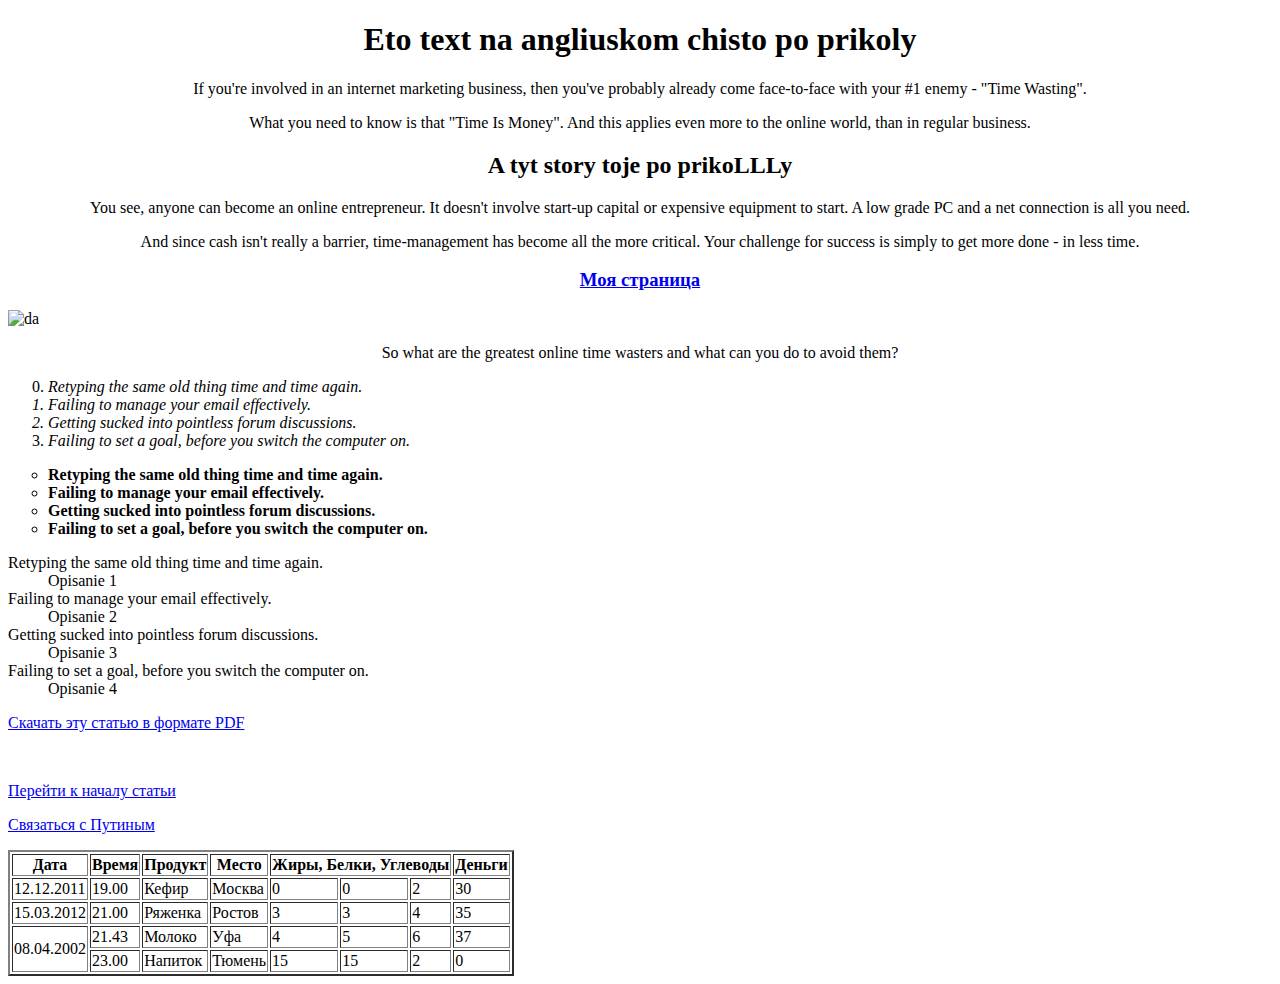
==== index.html @ 39f51823 "dad" ====
<!DOCTYPE HTML PUBLIC "-//W3C//DTD HTML 4.01//EN" 
  "http://www.w3.org/TR/html4/strict.dtd">
<html>
 <head>
  <meta http-equiv="Content-Type" content="text/html; charset=utf-8">
  <title>English story about nothing</title>
 </head>
 <body>
<h1 align="center" id="header"> Eto text na angliuskom chisto po prikoly </h1>

<p align="center">If you're involved in an internet marketing business, then you've probably already come face-to-face with your #1 enemy - "Time Wasting". </p>

<p align="center">What you need to know is that "Time Is Money". And this applies even more to the online world, than in regular business.</p>

<h2 align="center"> A tyt story toje po prikoLLLy</h2>

<p align="center">You see, anyone can become an online entrepreneur. It doesn't involve start-up capital or expensive equipment to start. A low grade PC and a net connection is all you need. </p> 

<p align="center">And since cash isn't really a barrier, time-management has become all the more critical. Your challenge for success is simply to get more done - in less time. </p>
<h3 align="center"> <a href="https://vk.com/feed" target='_blank' title="Моя страница">Моя страница</a> </h3>

<img arc="f:/github/bublic06.github.io/test/da/ibutton" width="634" height="531" alt="da">

<p align="center">So what are the greatest online time wasters and what can you do to avoid them? </p>

<ol start="0">
<li><em>Retyping the same old thing time and time again. </li>
<li>Failing to manage your email effectively.</li>
<li>Getting sucked into pointless forum discussions. </li>
<li>Failing to set a goal, before you switch the computer on. </em></li>
</ol>

<ul type="circle">
<li><strong>Retyping the same old thing time and time again. </li>
<li>Failing to manage your email effectively. </li>
<li>Getting sucked into pointless forum discussions. </li>
<li>Failing to set a goal, before you switch the computer on.</strong> </li>
</ul>

<dl>
<dt>Retyping the same old thing time and time again. </dt>
<dd> Opisanie 1 </dd>
<dt>Failing to manage your email effectively. </dt>
<dd> Opisanie 2 </dd>
<dt>Getting sucked into pointless forum discussions. </dt>
<dd> Opisanie 3 </dd>
<dt>Failing to set a goal, before you switch the computer on. </dt>
<dd> Opisanie 4 </dd>
</dl>

<p><a href="files/time.pdf" download target="_blank">Скачать эту статью в формате PDF</a></p>﻿

<p> <a href="#header"> Перейти к началу статьи </a> </p>

<p> <a href="mailto:tray.20024@gmail.com"> Связаться с Путиным </a> </p>
</body>

<table border="2">
 <tr><th>Дата</th><th>Время</th><th>Продукт</th><th>Место</th><th colspan="3">Жиры, Белки, Углеводы</th><th>Деньги</th></tr>
 <tr><td>12.12.2011</td><td>19.00</td><td>Кефир</td><td>Москва</td><td>0</td><td>0</td><td>2</td><td>30</td></tr>
 <tr><td>15.03.2012</td><td>21.00</td><td>Ряженка</td><td>Ростов</td><td>3</td><td>3</td><td>4</td><td>35</td></tr>
 <tr><td rowspan="2">08.04.2002</td><td>21.43</td><td>Молоко</td><td>Уфа</td><td>4</td><td>5</td><td>6</td><td>37</td></tr>
 <tr><td>23.00</td><td>Напиток</td><td>Тюмень</td><td>15</td><td>15</td><td>2</td><td>0</td></tr>
 </table>

</html>
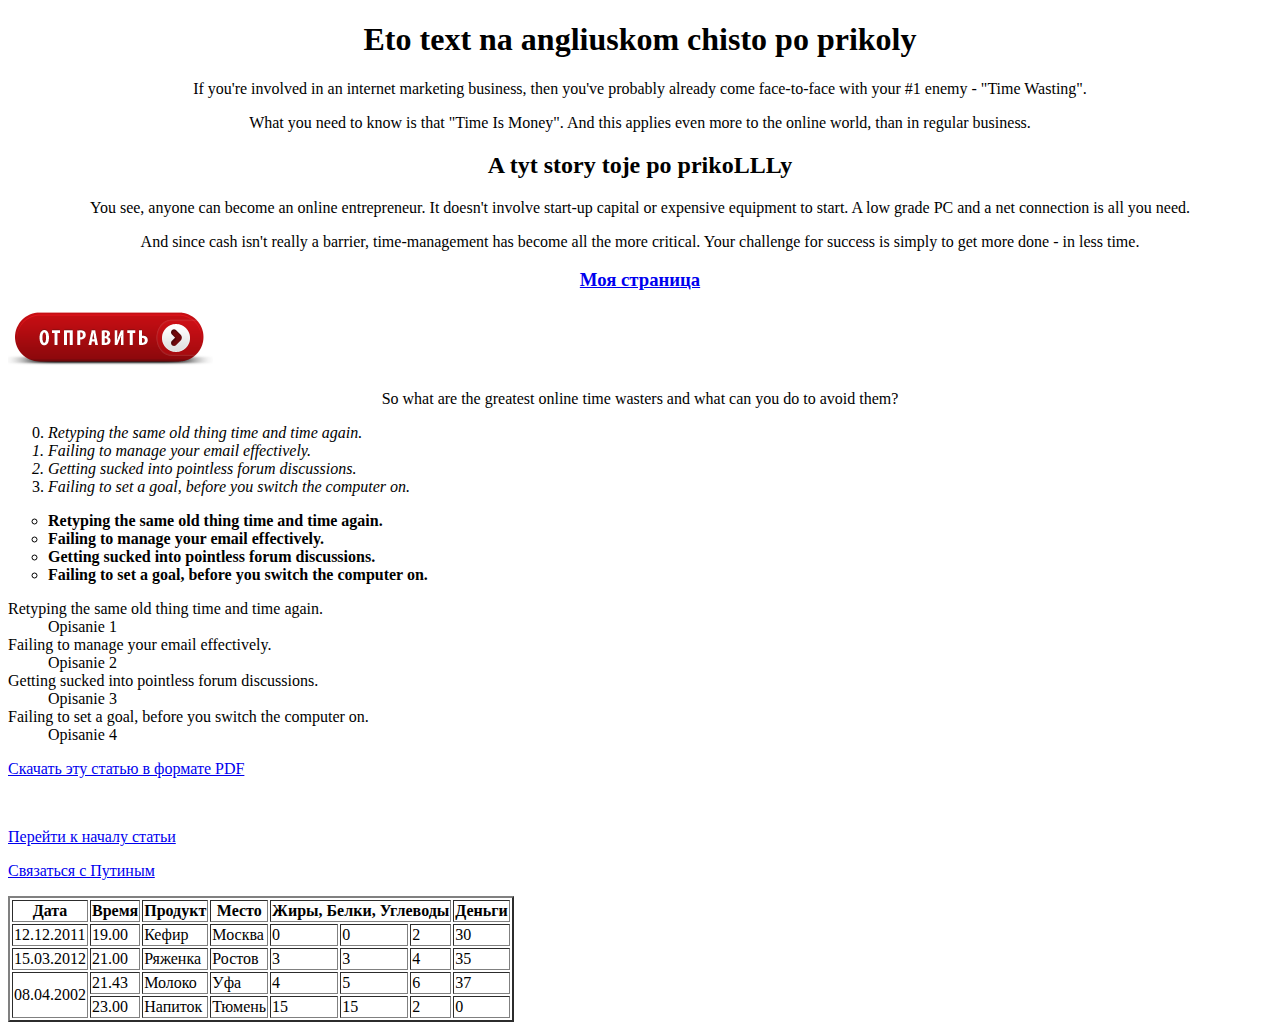
==== commit ea0309f9: "dsds" ====
--- a/index.html
+++ b/index.html
@@ -19,7 +19,7 @@
 <p align="center">And since cash isn't really a barrier, time-management has become all the more critical. Your challenge for success is simply to get more done - in less time. </p>
 <h3 align="center"> <a href="https://vk.com/feed" target='_blank' title="Моя страница">Моя страница</a> </h3>
 
-<img arc="f:/github/bublic06.github.io/test/da/ibutton" width="634" height="531" alt="da">
+<p> <img src="img/1.png"> </p>
 
 <p align="center">So what are the greatest online time wasters and what can you do to avoid them? </p>
 
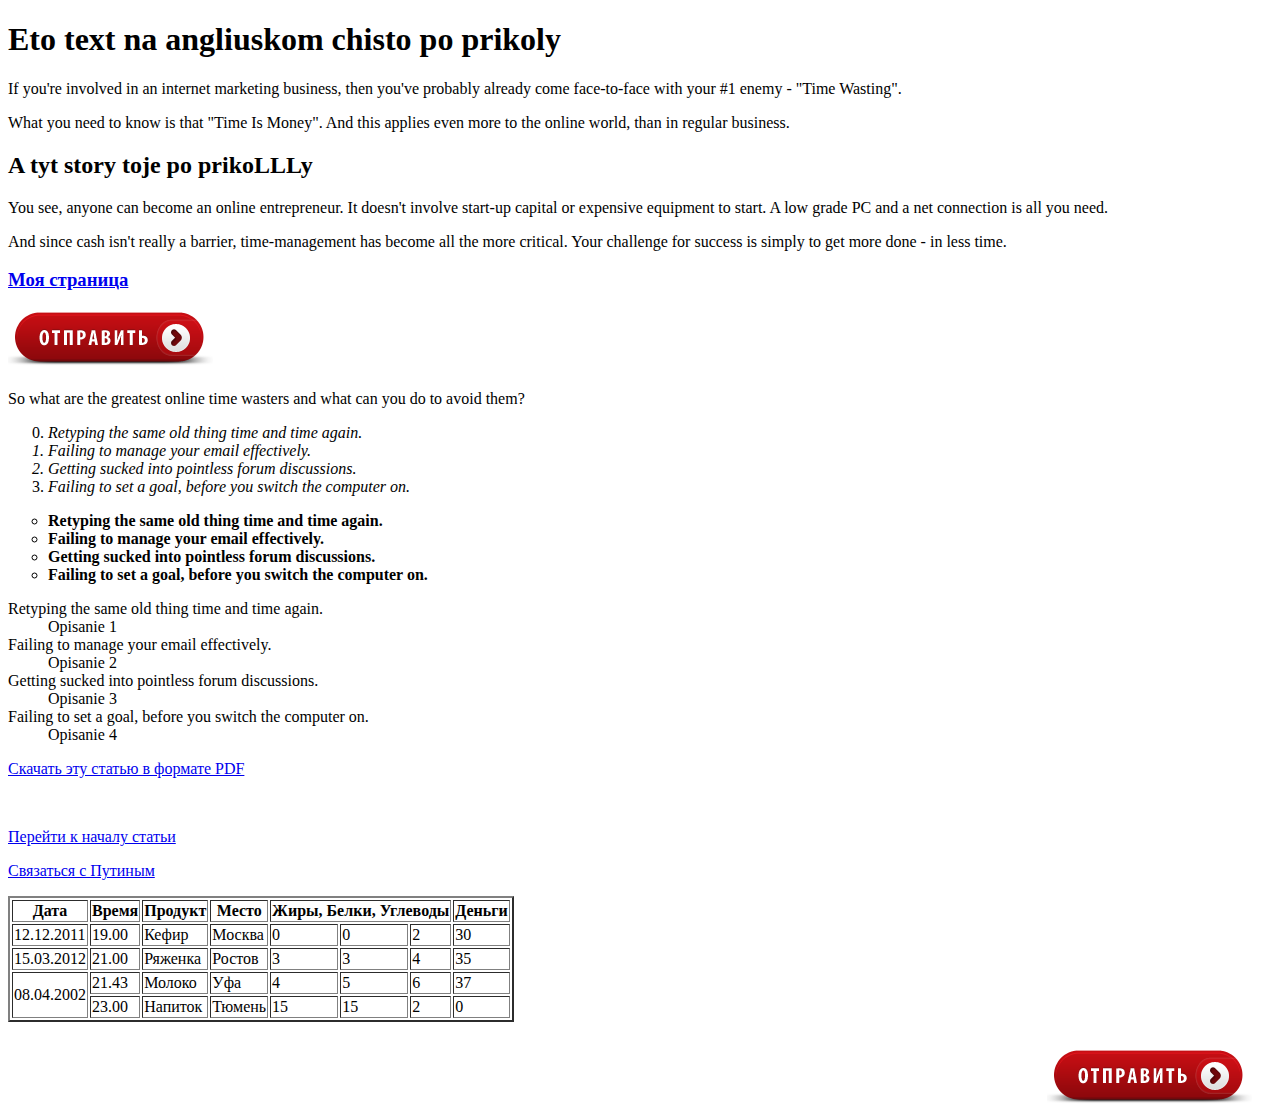
==== commit 5f572d72: "ds" ====
--- a/index.html
+++ b/index.html
@@ -6,22 +6,22 @@
   <title>English story about nothing</title>
  </head>
  <body>
-<h1 align="center" id="header"> Eto text na angliuskom chisto po prikoly </h1>
+<h1 class="header"> Eto text na angliuskom chisto po prikoly </h1>
 
-<p align="center">If you're involved in an internet marketing business, then you've probably already come face-to-face with your #1 enemy - "Time Wasting". </p>
+<p>If you're involved in an internet marketing business, then you've probably already come face-to-face with your #1 enemy - "Time Wasting". </p>
 
-<p align="center">What you need to know is that "Time Is Money". And this applies even more to the online world, than in regular business.</p>
+<p>What you need to know is that "Time Is Money". And this applies even more to the online world, than in regular business.</p>
 
-<h2 align="center"> A tyt story toje po prikoLLLy</h2>
+<h2> A tyt story toje po prikoLLLy</h2>
 
-<p align="center">You see, anyone can become an online entrepreneur. It doesn't involve start-up capital or expensive equipment to start. A low grade PC and a net connection is all you need. </p> 
+<p>You see, anyone can become an online entrepreneur. It doesn't involve start-up capital or expensive equipment to start. A low grade PC and a net connection is all you need. </p> 
 
-<p align="center">And since cash isn't really a barrier, time-management has become all the more critical. Your challenge for success is simply to get more done - in less time. </p>
-<h3 align="center"> <a href="https://vk.com/feed" target='_blank' title="Моя страница">Моя страница</a> </h3>
+<p>And since cash isn't really a barrier, time-management has become all the more critical. Your challenge for success is simply to get more done - in less time. </p>
+<h3> <a href="https://vk.com/feed" target='_blank' title="Моя страница">Моя страница</a> </h3>
 
-<p> <img src="img/1.png"> </p>
+<a href="https://vk.com/denistray" target="_blank"><p> <img src="img/1.png"> </p></a>
 
-<p align="center">So what are the greatest online time wasters and what can you do to avoid them? </p>
+<p>So what are the greatest online time wasters and what can you do to avoid them? </p>
 
 <ol start="0">
 <li><em>Retyping the same old thing time and time again. </li>
@@ -63,5 +63,6 @@
  <tr><td>23.00</td><td>Напиток</td><td>Тюмень</td><td>15</td><td>15</td><td>2</td><td>0</td></tr>
  </table>
 
+<a href="https://vk.com/denistray" target="_blank"><p> <img src="img/1.png" align="right" hspace="20" vspace="10"> </p></a>
 </html>	
 
